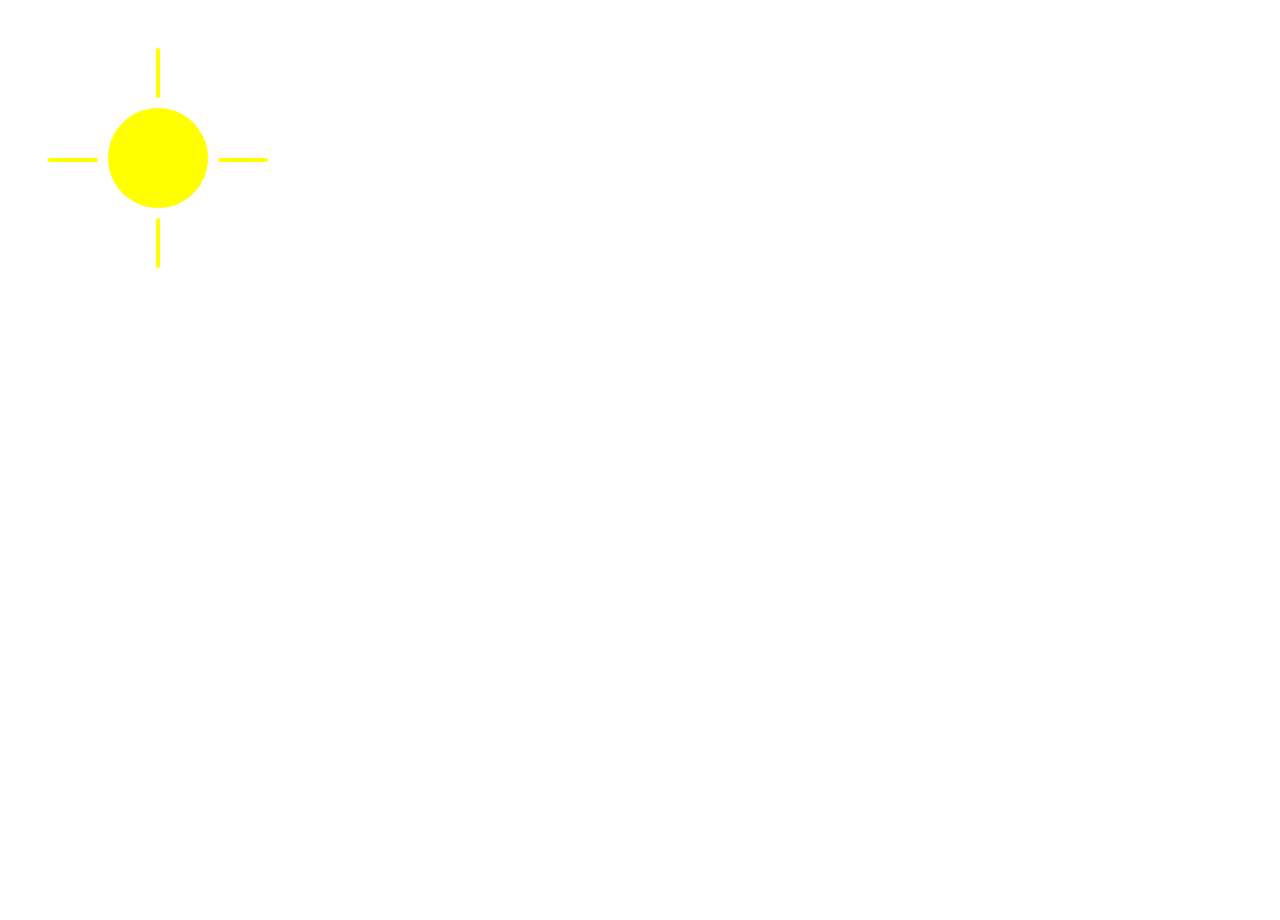
==== video.html @ 36e38336 "Add files via upload" ====
<!DOCTYPE html>
<html lang="ko">

<head>
    <meta charset="UTF-8">
    <meta http-equiv="X-UA-Compatible" content="IE=edge">
    <meta name="viewport" content="width=device-width, initial-scale=1.0">
    <title>html_step03 : video</video></title>
    <link rel="stylesheet" href="./css/reset.css">
    <style>
        .video {
            position: relative;
        }

        .video p {
            position: absolute;
            bottom: -50px;
            right: 0;
            font-size: 200px;
            font-weight: 900;
            color: #fff;
        }

        .video video {
            width: 100%;
            height: 100vh;
            object-fit: cover;
        }

        .sun {
            position: absolute;
            top: 100px;
            left: 100px;
            width: 100px;
            height: 100px;
            border-radius: 50%;
            background: #ff0;
            animation: sunMove 2s linear infinite;
            font-size: 0;
        }

        .sun::before {
            content: "";
            position: absolute;
            top: 50%;
            left: -60px;
            width: 50px;
            height: 4px;
            border-radius: 2px;
            background: #ff0;
        }

        .sun::after {
            content: "";
            position: absolute;
            top: 50%;
            right: -60px;
            width: 50px;
            height: 4px;
            border-radius: 2px;
            background: #ff0;
        }

        .sun span::before {
            content: "";
            position: absolute;
            top: -60px;
            left: calc(50% - 2px);
            width: 4px;
            height: 50px;
            border-radius: 2px;
            background: #ff0;
        }

        .sun span::after {
            content: "";
            position: absolute;
            bottom: -60px;
            left: calc(50% - 2px);
            width: 4px;
            height: 50px;
            border-radius: 2px;
            background: #ff0;
        }


        @keyframes sunMove {
            to {
                transform: rotate(360deg);
            }
        }
    </style>
</head>

<body>
    <div class="video">
        <video src="./img/video.mp4" autoplay muted loop></video>
        <p>MY MOVIE</p>
        <div class="sun"><span>sun</span></div>
    </div>
</body>

</html>
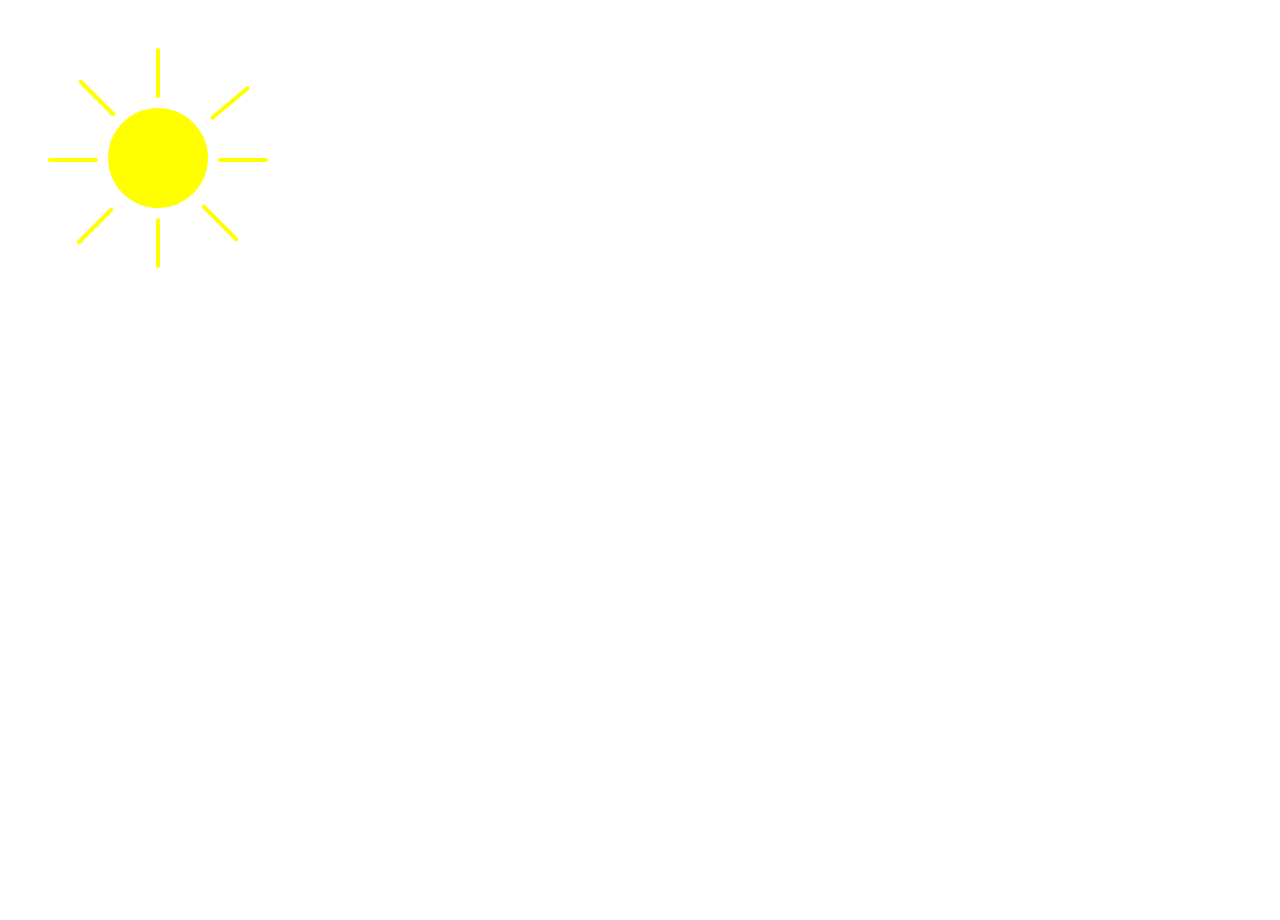
==== commit d682b289: "Add files via upload" ====
--- a/video.html
+++ b/video.html
@@ -5,11 +5,12 @@
     <meta charset="UTF-8">
     <meta http-equiv="X-UA-Compatible" content="IE=edge">
     <meta name="viewport" content="width=device-width, initial-scale=1.0">
-    <title>html_step03 : video</video></title>
+    <title>html_step03 : video</title>
     <link rel="stylesheet" href="./css/reset.css">
     <style>
         .video {
             position: relative;
+            overflow: hidden;
         }
 
         .video p {
@@ -35,7 +36,7 @@
             height: 100px;
             border-radius: 50%;
             background: #ff0;
-            animation: sunMove 2s linear infinite;
+            animation: sunMove 5s linear infinite;
             font-size: 0;
         }
 
@@ -61,7 +62,7 @@
             background: #ff0;
         }
 
-        .sun span::before {
+        .sun .sp::before {
             content: "";
             position: absolute;
             top: -60px;
@@ -72,7 +73,7 @@
             background: #ff0;
         }
 
-        .sun span::after {
+        .sun .sp::after {
             content: "";
             position: absolute;
             bottom: -60px;
@@ -81,6 +82,54 @@
             height: 50px;
             border-radius: 2px;
             background: #ff0;
+        }
+
+        .sun .sp2::before {
+            content: "";
+            position: absolute;
+            top: -35px;
+            left: calc(-13%);
+            width: 4px;
+            height: 50px;
+            border-radius: 2px;
+            background: #ff0;
+            transform: rotate(-45deg);
+        }
+
+        .sun .sp2::after {
+            content: "";
+            position: absolute;
+            bottom: -40px;
+            left: calc(110%);
+            width: 4px;
+            height: 50px;
+            border-radius: 2px;
+            background: #ff0;
+            transform: rotate(135deg);
+        }
+
+        .sun .sp3::before {
+            content: "";
+            position: absolute;
+            top: -30px;
+            left: calc(120%);
+            width: 4px;
+            height: 50px;
+            border-radius: 2px;
+            background: #ff0;
+            transform: rotate(50deg);
+        }
+
+        .sun .sp3::after {
+            content: "";
+            position: absolute;
+            bottom: -43px;
+            left: calc(-15%);
+            width: 4px;
+            height: 50px;
+            border-radius: 2px;
+            background: #ff0;
+            transform: rotate(45deg);
         }
 
 
@@ -96,7 +145,11 @@
     <div class="video">
         <video src="./img/video.mp4" autoplay muted loop></video>
         <p>MY MOVIE</p>
-        <div class="sun"><span>sun</span></div>
+        <div class="sun">
+            <span class="sp">sun</span>
+            <span class="sp2">sun</span>
+            <span class="sp3">sun</span>
+        </div>
     </div>
 </body>
 
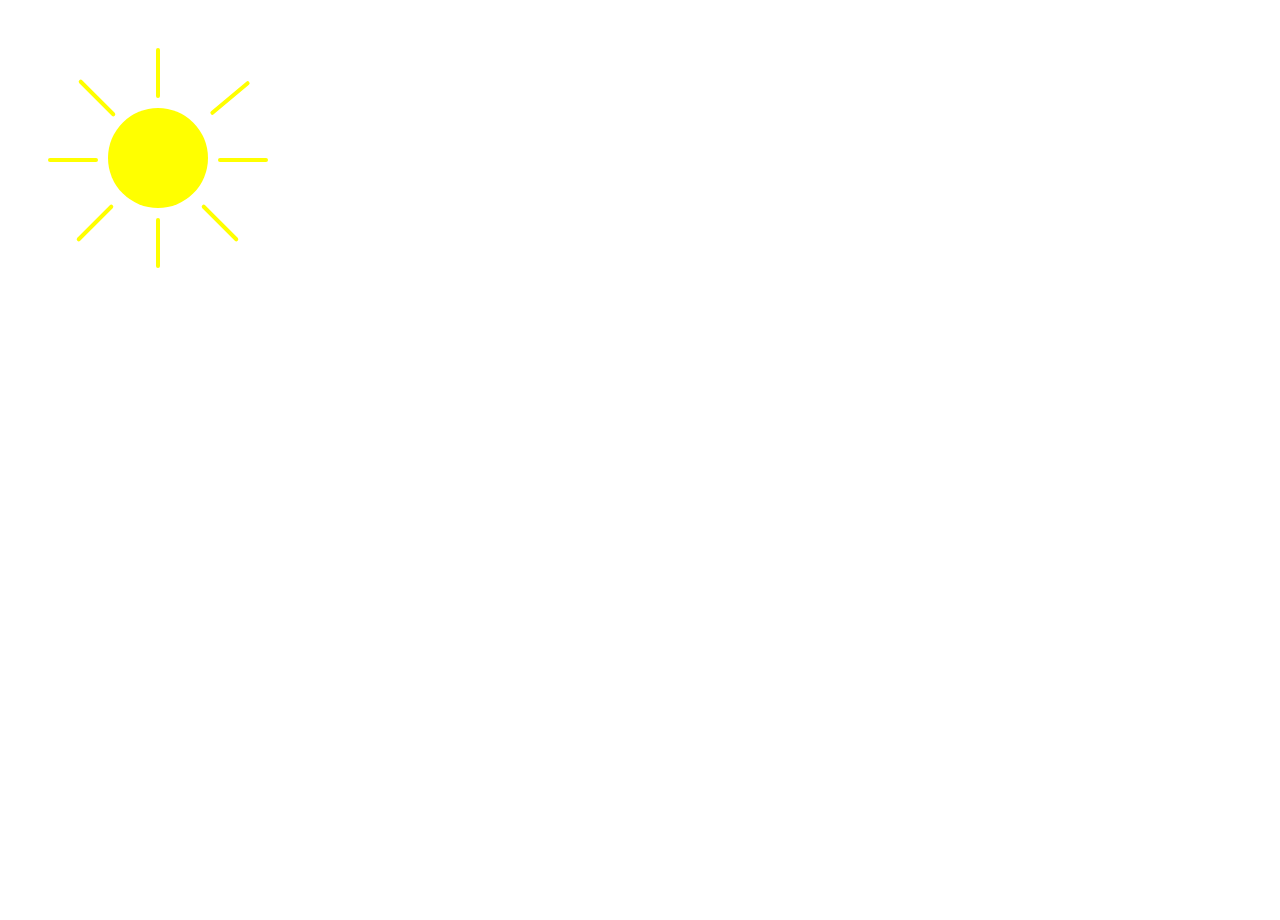
==== commit 1c2ea05c: "Add files via upload" ====
--- a/video.html
+++ b/video.html
@@ -111,7 +111,7 @@
         .sun .sp3::before {
             content: "";
             position: absolute;
-            top: -30px;
+            top: -35px;
             left: calc(120%);
             width: 4px;
             height: 50px;
@@ -123,7 +123,7 @@
         .sun .sp3::after {
             content: "";
             position: absolute;
-            bottom: -43px;
+            bottom: -40px;
             left: calc(-15%);
             width: 4px;
             height: 50px;
